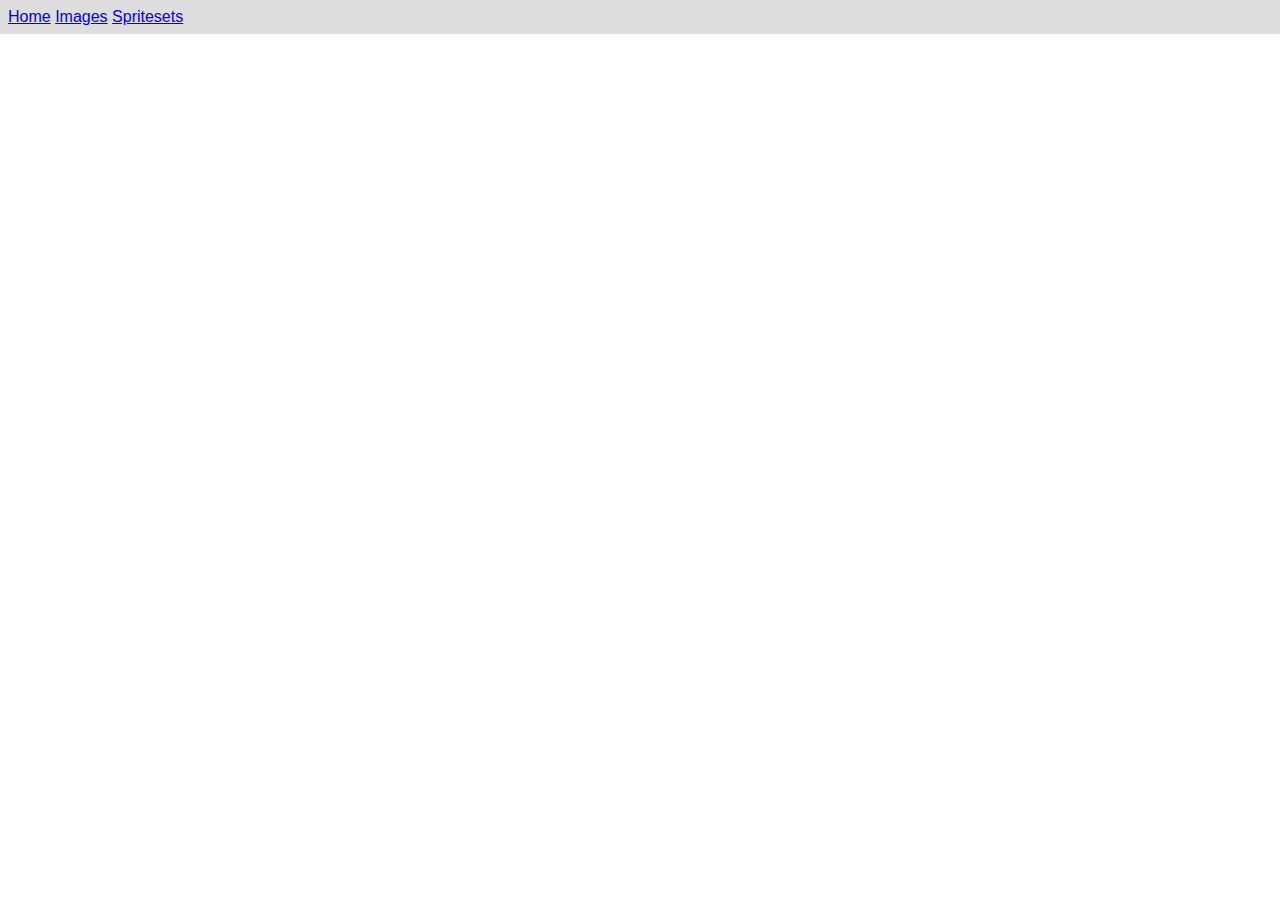
==== editor/index.html @ ed17704b "Started switching the editor to use Angular.js." ====
<!DOCTYPE html>
<html ng-app="editorApp">
    <head>
        <title>Game Editor</title>
        <script src="/third-party/angular.min.js"></script>
        <script src="/third-party/angular-resource.min.js"></script>
        <script src="/third-party/angular-route.min.js"></script>
        <script src="/editor/app.js" /></script>
    <script src="/editor/services.js" /></script>
<script src="/editor/directives.js" /></script>
<script src="/editor/controllers.js" /></script>

<script src="/third-party/jquery.js" ></script>
<script src="/editor/model.js" ></script>
<link rel="stylesheet" href="/editor/style.css" />
</head>
<body>
    <div id="header">
        <a href="#/">Home</a>
        <a href="#/images">Images</a>
        <a href="#/spritesets">Spritesets</a>
    </div>
    <div id="body">
        <div ng-view></div>
    </div>
</body>
</html>
---- editor/style.css ----
body{
    padding:0px;
    margin:0px;
    overflow: hidden;
    font-family: sans-serif;
}

#header{
    background-color: #DDD;
    padding:0.5em;
}

#body{
    margin:1em;
    position: relative;
    height:20em;;
}

#image-preview{
    position:absolute;
    top:0px;
    right:0px;
    width:20em;
    height:100%;
    overflow:hidden;
}

#image-preview img{

}
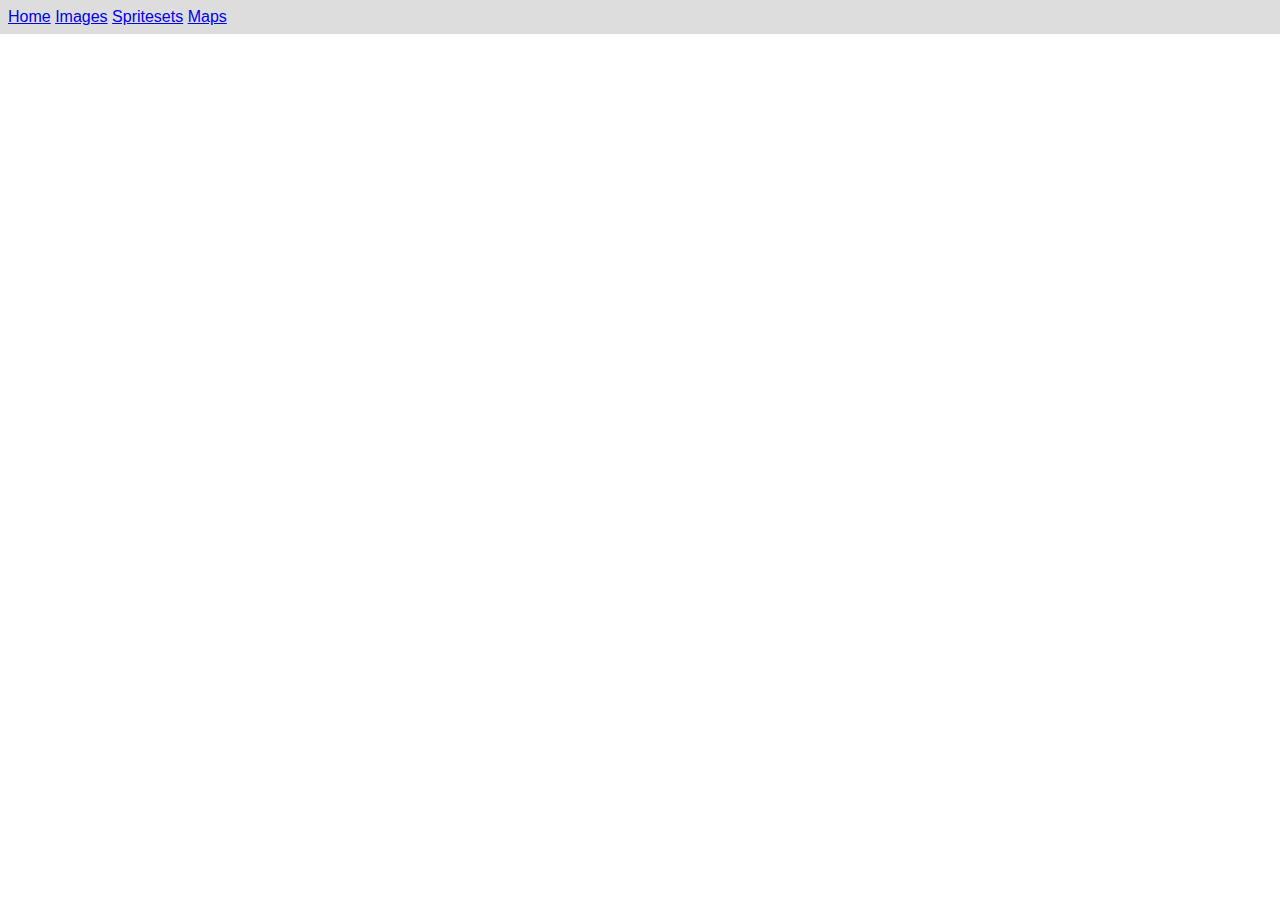
==== commit d239bbba: "Added Editors for sprites, spritesets, began map editor" ====
--- a/editor/index.html
+++ b/editor/index.html
@@ -19,6 +19,7 @@
         <a href="#/">Home</a>
         <a href="#/images">Images</a>
         <a href="#/spritesets">Spritesets</a>
+        <a href="#/world/maps">Maps</a>
     </div>
     <div id="body">
         <div ng-view></div>
